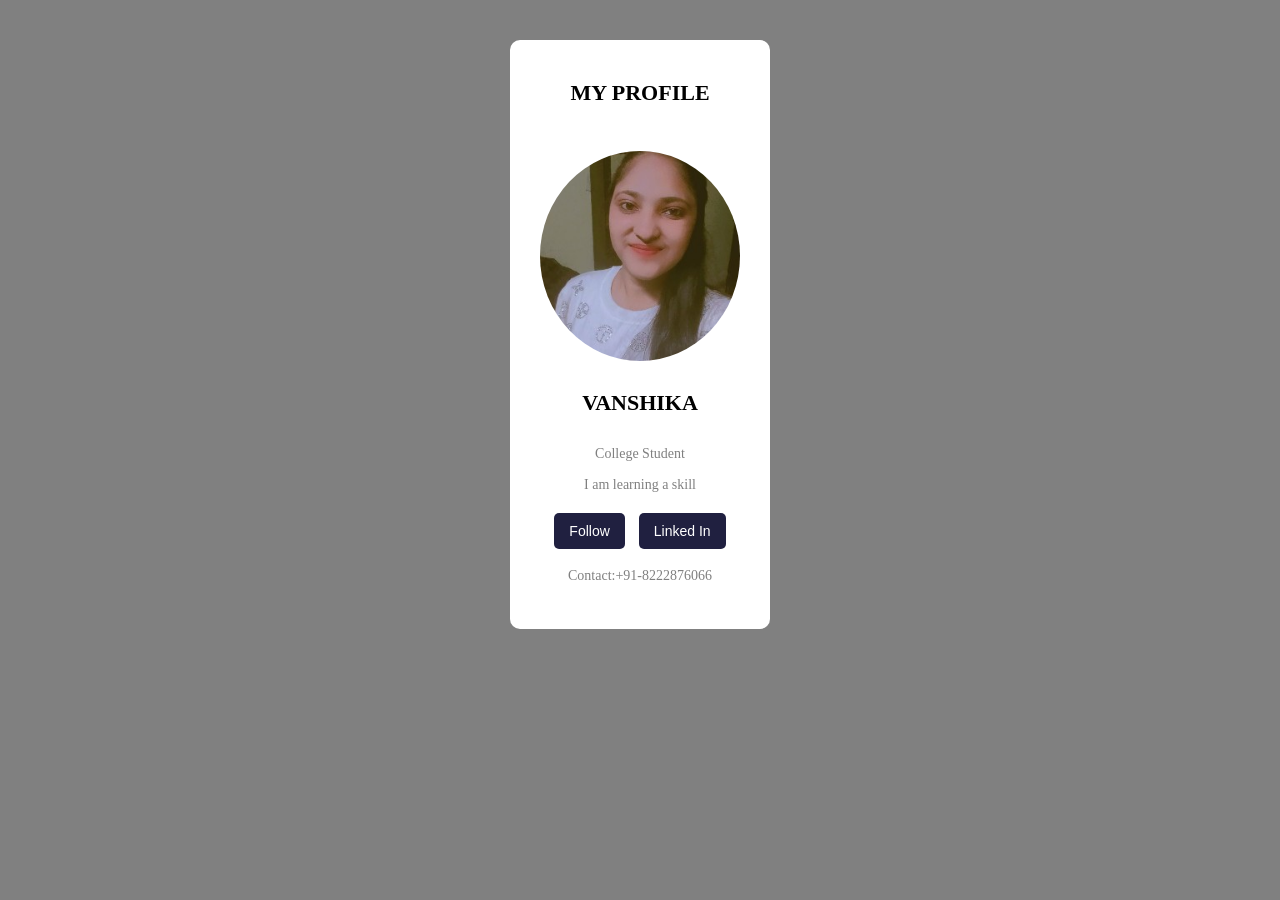
==== Day1/index.html @ 316da68d "initial commit" ====
<!DOCTYPE html>
<html lang="en">
<head>
    <meta charset="UTF-8">
    <meta name="viewport" content="width=device-width, initial-scale=1.0">
    <title>Document</title>
    <style>
        .profile-img{
            width:200px;
            height: 210px;
            border-radius:50%;
            object-fit:cover;
            margin:15px 0;

        }
        body{
            background-color:grey;
        }
        .container{
            background-color: white;
            width:75%;
            margin:40px auto;
            max-width:fit-content;
            padding:30px;
            border-radius: 10px;
            text-align: center;
        }
        h1{
            font-size: 22px;
            margin: 10px 0 30px;
        }
        p{
            color:grey;
            font-size: 14px;
            margin-bottom: 15px;
        }
        .btn{
            padding:10px 15px;
            margin:5px;
            border:none;
            border-radius: 5px;
            background-color: #202040;
            cursor:pointer;
            font-size: 14px;
        }
        a{
            color:white;
            text-decoration:none;
        }
        .btn:hover{
            background-color: #404070;
        }
    </style>
</head>
<body>
    <div class="container">
        <h1>MY PROFILE</h1>
        <img src="images.jpg" alt="image" class="profile-img"/>
        <h1>VANSHIKA</h1>
        <p>College Student</p>
        <p>I am learning a skill</p>
        <button class="btn">
            <a href="https://www.instagram.com/urs_vanshika2512/">Follow</a>
        </button>
        <button class="btn">
            <a href="https://www.linkedin.com/jobs/">Linked In</a>
        </button>
        <p>
            Contact:+91-8222876066
        </p>
    </div>
</body>
</html>
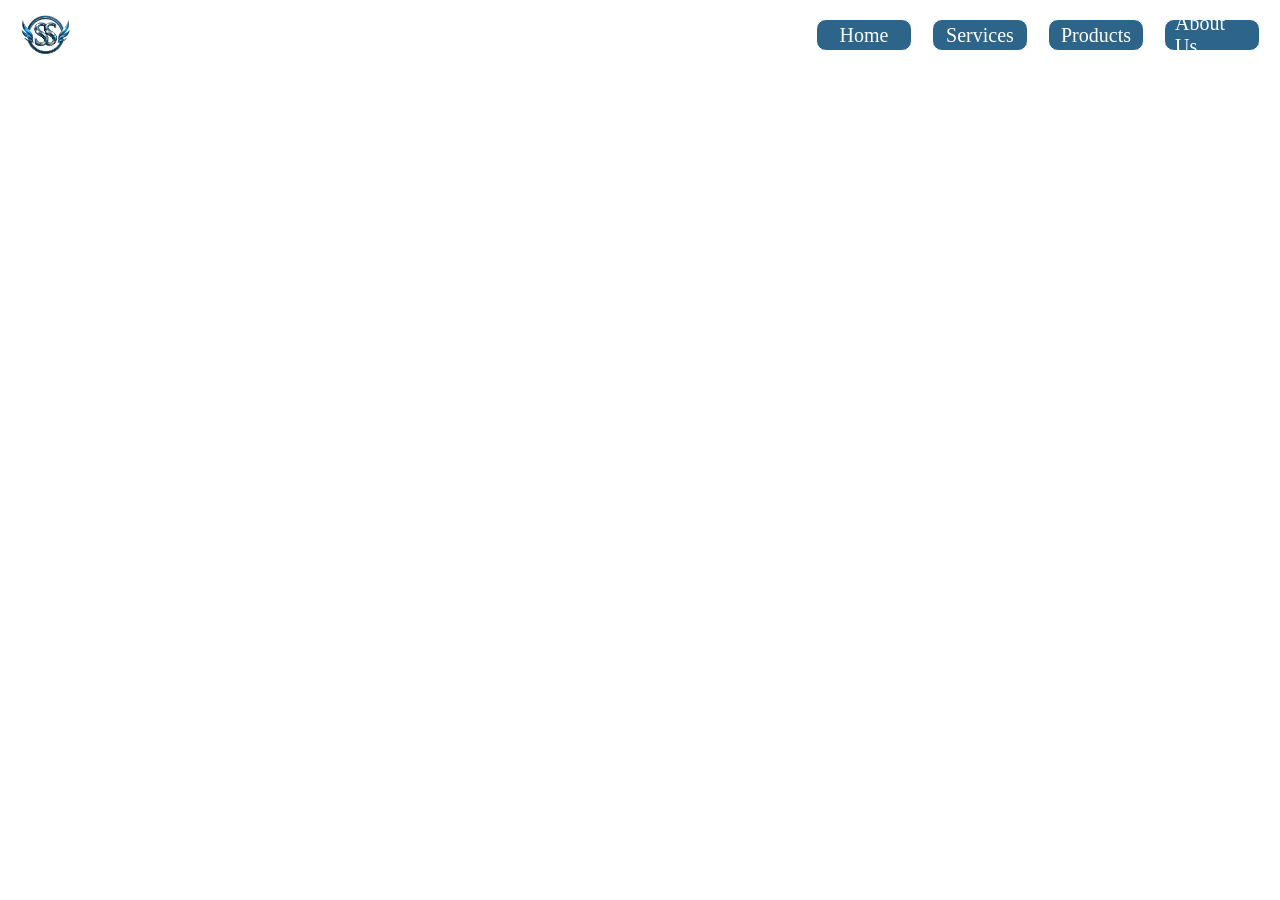
==== commit c60cd784: "commit" ====
--- a/Day1/index.html
+++ b/Day1/index.html
@@ -3,71 +3,29 @@
 <head>
     <meta charset="UTF-8">
     <meta name="viewport" content="width=device-width, initial-scale=1.0">
-    <title>Document</title>
-    <style>
-        .profile-img{
-            width:200px;
-            height: 210px;
-            border-radius:50%;
-            object-fit:cover;
-            margin:15px 0;
-
-        }
-        body{
-            background-color:grey;
-        }
-        .container{
-            background-color: white;
-            width:75%;
-            margin:40px auto;
-            max-width:fit-content;
-            padding:30px;
-            border-radius: 10px;
-            text-align: center;
-        }
-        h1{
-            font-size: 22px;
-            margin: 10px 0 30px;
-        }
-        p{
-            color:grey;
-            font-size: 14px;
-            margin-bottom: 15px;
-        }
-        .btn{
-            padding:10px 15px;
-            margin:5px;
-            border:none;
-            border-radius: 5px;
-            background-color: #202040;
-            cursor:pointer;
-            font-size: 14px;
-        }
-        a{
-            color:white;
-            text-decoration:none;
-        }
-        .btn:hover{
-            background-color: #404070;
-        }
-    </style>
+    <title>navbar</title>
+    <link rel="stylesheet" href="style.css">
 </head>
 <body>
-    <div class="container">
-        <h1>MY PROFILE</h1>
-        <img src="images.jpg" alt="image" class="profile-img"/>
-        <h1>VANSHIKA</h1>
-        <p>College Student</p>
-        <p>I am learning a skill</p>
-        <button class="btn">
-            <a href="https://www.instagram.com/urs_vanshika2512/">Follow</a>
-        </button>
-        <button class="btn">
-            <a href="https://www.linkedin.com/jobs/">Linked In</a>
-        </button>
-        <p>
-            Contact:+91-8222876066
-        </p>
-    </div>
+<nav class="navbar">
+    <div class="logo">
+<img src="logo.jpeg" alt="logo">
+</div>
+  <div class="hamburger">☰</div>
+    <ul class="nav-links">
+    <li>Home</li>
+    <li>Services</li>
+    <li>Products</li>
+    <li>About Us</li>
+</ul>
+</nav>
+<script>
+const hamburger=document.querySelector(".hamburger");
+const navLinks=document.querySelector(".nav-links");
+hamburger.addEventListener("click",()=>{
+     navLinks.classList.toggle("active");
+        })
+</script>
+
 </body>
 </html>
--- a/Day1/style.css
+++ b/Day1/style.css
@@ -0,0 +1,142 @@
+* {
+    margin: 0;
+    padding: 0;
+    box-sizing: border-box;
+}
+
+.logo {
+    margin-right: 20px;
+}
+
+.logo img {
+    width: 50px;
+}
+
+.nav-links {
+    display: none;
+}
+
+.navbar {
+    display: flex;
+    justify-content: space-between;
+    height: 60px;
+    /* background-color: lightblue; */
+    align-items: center;
+}
+
+.hamburger {
+    font-size: large;
+    margin-right: 20px;
+    cursor: pointer;
+}
+
+.nav-links.active {
+    display: flex;
+    flex-direction: column;
+    list-style: none;
+    position: absolute;
+    top: 60px;
+    left: 40vw;
+    /* background-color: rgb(104, 184, 211); */
+    align-items: center;
+    width: 100vw;
+    font-size: 20px;
+    gap: 1px;
+}
+
+.nav-links.active li:hover {
+    color: rgb(45, 100, 138);
+    font-size: 22px;
+    cursor: pointer;
+    border-radius: 10px;
+    background-color: rgba(201, 8, 255, 0.941);
+    border: solid 1px rgb(45, 100, 138);
+}
+
+.nav-links li {
+    width: 6rem;
+    display: flex;
+    justify-content: center;
+    align-items: center;
+    background-color: rgb(45, 100, 138);
+    color: white;
+    padding: 10px;
+    border-radius: 10px;
+    border: solid 1px white;
+
+
+
+
+}
+
+@media (min-width: 768px) {
+
+    .hamburger {
+        display: none;
+    }
+
+    .logo {
+        margin-left: 20px;
+    }
+
+    .navbar {
+        display: flex;
+        justify-content: space-between;
+        height: 70px;
+    }
+
+    .nav-links {
+        height: 2rem;
+        display: flex;
+        list-style: none;
+        gap: 30px;
+        margin-right: 20px;
+        cursor: pointer;
+        font-size: 20px;
+    }
+
+    .nav-links li {
+        display: flex;
+        /* width: 10vw; */
+        border-radius: 10px;
+    }
+
+    .nav-links li:hover {
+        color: rgb(45, 100, 138);
+        font-size: 22px;
+        cursor: pointer;
+        border-radius: 10px;
+        background-color: white;
+        border: solid 1px rgb(44, 157, 238);
+    }
+}
+
+
+.nav-links.active {
+    display: flex;
+    flex-direction: column;
+    position: absolute;
+    top: 60px;
+    right: 2vw;
+
+    list-style: none;
+}
+
+@media(min-width:768px) {
+    .hamburger {
+        display: none;
+    }
+
+    .navbar {
+        display: flex;
+        justify-content: space-between;
+
+    }
+
+    .nav-links {
+        display: flex;
+        list-style: none;
+        gap: 20px;
+
+    }
+}
